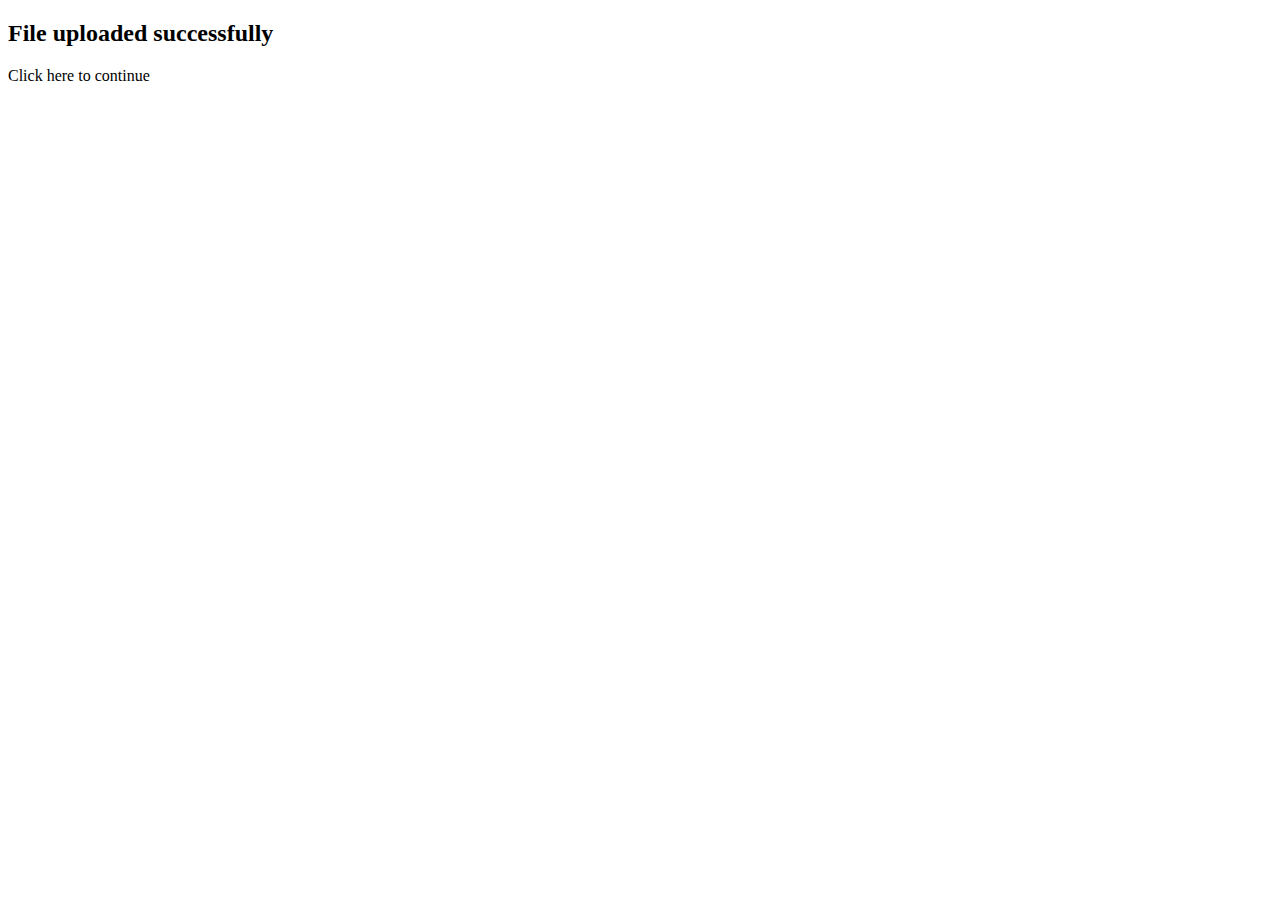
==== app/src/main/resources/public/upload.html @ c24ed715 "form done and added upload.html" ====
<!DOCTYPE html>
<html lang="en">
<head>
    <meta charset="UTF-8">
    <meta http-equiv="X-UA-Compatible" content="IE=edge">
    <meta name="viewport" content="width=device-width, initial-scale=1.0">
    <link rel="stylesheet" href="/styles.css">
    <title>Success</title>
    <script src="/script.js" defer></script>
</head>
<body>
    <h2>File uploaded successfully</h2>
    <a id="redirect">Click here to continue</a>
</body>
</html>
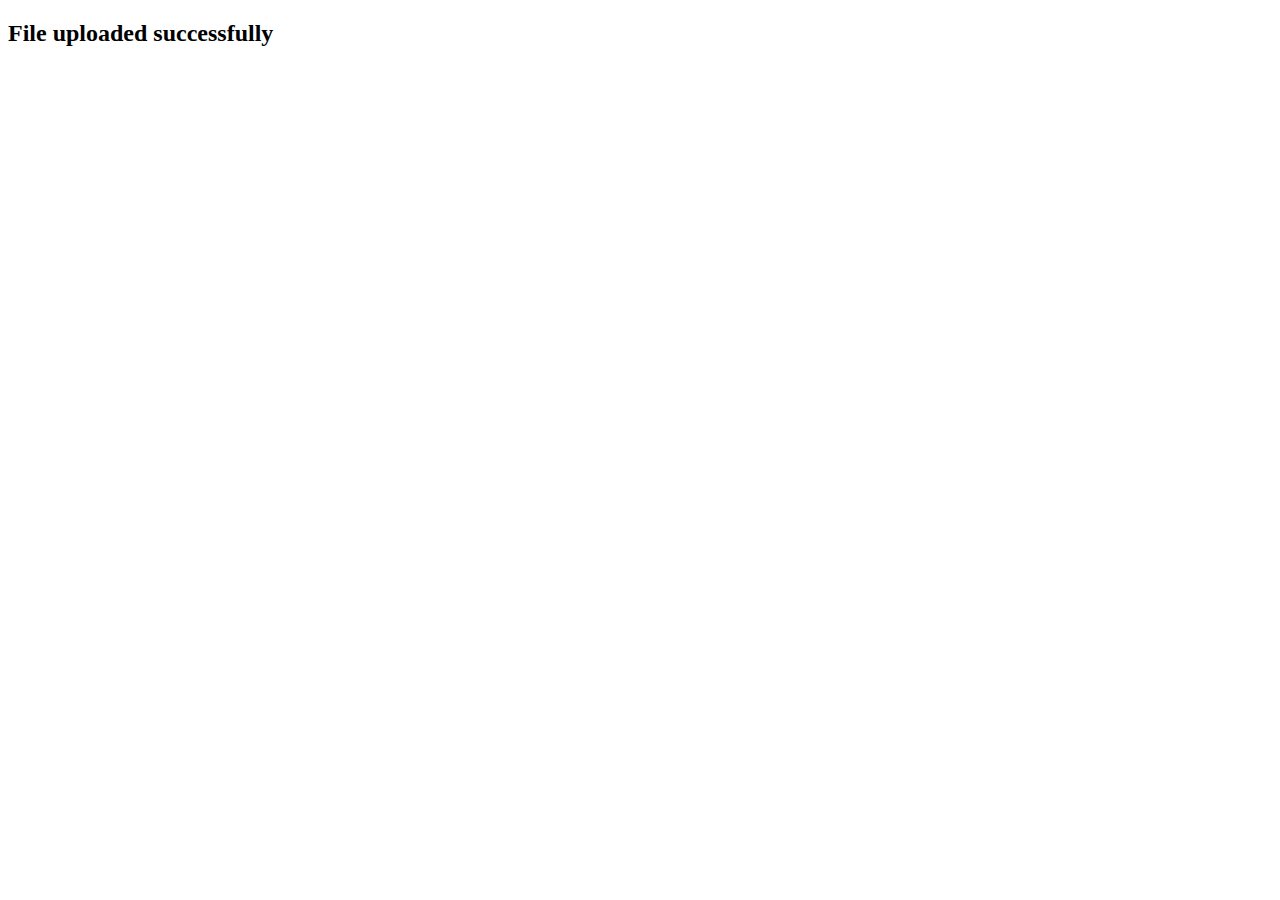
==== commit 72066c30: "reformat/cleanup" ====
--- a/app/src/main/resources/public/upload.html
+++ b/app/src/main/resources/public/upload.html
@@ -4,12 +4,11 @@
     <meta charset="UTF-8">
     <meta http-equiv="X-UA-Compatible" content="IE=edge">
     <meta name="viewport" content="width=device-width, initial-scale=1.0">
-    <link rel="stylesheet" href="/styles.css">
+    <link rel="stylesheet" href="/public/styles.css">
     <title>Success</title>
-    <script src="/script.js" defer></script>
 </head>
 <body>
     <h2>File uploaded successfully</h2>
-    <a id="redirect">Click here to continue</a>
 </body>
-</html>+</html>
+
